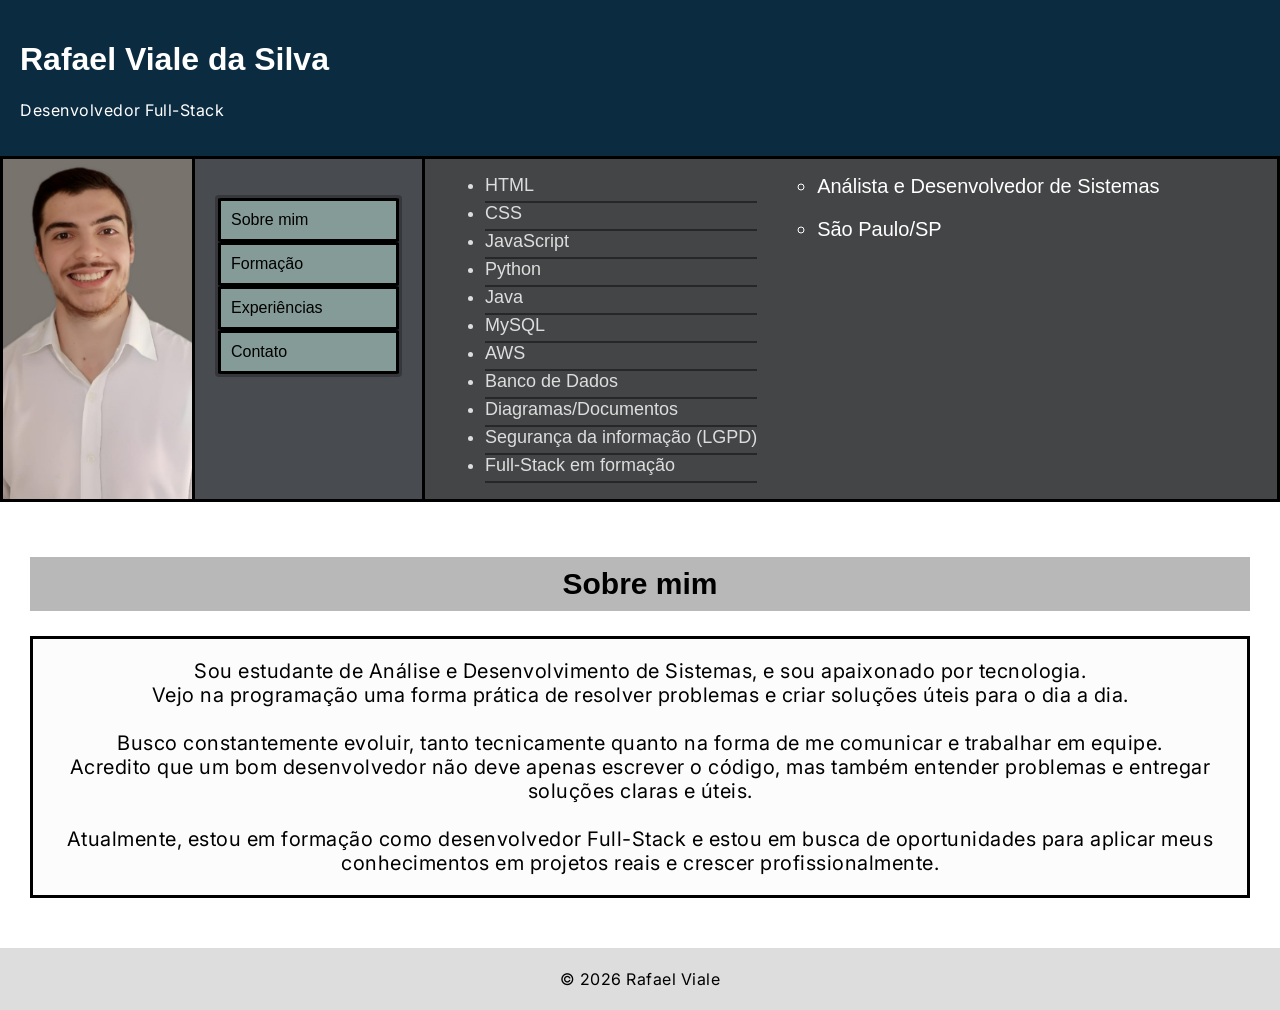
==== index.html @ a90ef096 "Portfólio V1.0 2 semestre de curso" ====
<!DOCTYPE html>
<html lang="pt-br">
<head>
    <meta charset="UTF-8">
    <meta name="viewport" content="width=device-width, initial-scale=1.0">
    <title>Rafael Viale | Portfólio</title>
    <link href="https://fonts.googleapis.com/css2?family=Inter:wght@300;400;500&family=Poppins:wght@400;600;700&display=swap" rel="stylesheet">
    <link rel="stylesheet" href="style.css">
    <script src="avisomenu.js"></script>
</head>
<body>
    <header class="topo">
        <h1>Rafael Viale da Silva</h1>
        <p>Desenvolvedor Full-Stack</p>
    </header>
<main>
    <div id="borda-imagem" class="layout">
        <img id="borda-direita" style="width: 12rem; height: auto; object-fit: cover;" 
        src="Imagem do WhatsApp de 2025-05-17 à(s) 17.34.58_1582e4dc.jpg" 
        alt="Foto de Rafael sorrindo">
        <div id="aviso-clicavel"></div>
        <nav id="borda-direita" class="menu">
            <ul>
                <li><a href="index.html">Sobre mim</a></li>
                <li><a href="formação.html">Formação</a></li>
                <li><a href="experiencias.html">Experiências</a></li>
                <li><a href="contato.html">Contato</a></li>
            </ul>
        </nav>
        <ul class="tabela">
            <li>HTML</li>
            <li>CSS</li>
            <li>JavaScript</li>
            <li>Python</li>
            <li>Java</li>
            <li>MySQL</li>
            <li>AWS</li>
            <li>Banco de Dados</li>
            <li>Diagramas/Documentos</li>
            <li>Segurança da informação (LGPD)</li>
            <li>Full-Stack em formação</li>
        </ul>
        <ul id="localisacao" class="tabela">
            <li>Análista e Desenvolvedor 
            de Sistemas </li>
            <li>São Paulo/SP</li>
        </ul>
    </div>
    <section class="sobremim">
        <h2 style="font-size: 30px;">Sobre mim</h2>
        <p> Sou estudante de Análise e Desenvolvimento de Sistemas, e sou apaixonado por tecnologia. <br>Vejo na programação uma forma prática de resolver problemas e criar soluções úteis para o dia a dia.
        <br><br>
        Busco constantemente evoluir, tanto tecnicamente quanto na forma de me comunicar e trabalhar em equipe.<br> Acredito que um bom desenvolvedor não deve apenas escrever o código, mas também entender problemas e entregar soluções claras e úteis.
        <br><br>
        Atualmente, estou em formação como desenvolvedor Full-Stack e estou em busca de oportunidades para aplicar meus conhecimentos em projetos reais e crescer profissionalmente.
        </p>
    </section>
</main>
    <footer class="rodape">
        <p>© 2026 Rafael Viale</p>
    </footer>
</body>
---- style.css ----
body {
    margin: 0;
    font-family: Arial, sans-serif;
    background-color: #ffffff;
}

*{
    box-sizing: border-box;
}

h1 h2{
    font-family: 'Poppins', sans-serif;
    letter-spacing: 1px;
}

p{
    font-family: 'Inter', sans-serif;
    letter-spacing: 0.5px;
}

#borda-imagem{
    border-image: fill; border-style: solid;
}

#borda-direita{
    border-right: #000000 3px solid;
}

.topo {
    background-color: #0b2b40;
    color: white;
    padding: 20px;
}

.layout {
    display: flex;
    background-color: #434547;
}

.tabela {
    margin-left: 20px;
    width: auto;
    padding: auto;
    text-align: left;
    color: #ddd;
}

.tabela li {
    font-size: 18px;
    position: static;
    padding-bottom: 5px;
    border-bottom: 2px solid #00000070;
}

#localisacao{
    color: rgb(255, 255, 255); 
    list-style:circle;
}

#localisacao li{
    font-size: 20px; 
    padding-bottom: 20px;
    border: none;
    list-style: circle;
}

.layout2{
    display: flex;
    min-height: 100vh;
}

#aviso-clicavel{
    position: fixed;
    top: 10px;
    left: 50%;
    transform: translateX(-50%);
    background: #0b2b40;
    color: white;
    padding: 8px 16px;
    border-radius: 8px;
    opacity: 0;
    transition: 0.3s;
}

.menu {
    width: 230px;
    background-color: #484b50;
    padding: 20px;
    display: flex;
    flex-direction: column;
}

.menu nav{
    position: sticky;
    top: 0;
}

.menu ul {
    list-style: none;
    padding: 0;
    border-style: solid;
    border-color: rgba(3, 3, 3, 0.267);
    border-radius: 2%;
}

.menu a {
    display: block;
    padding: 10px;
    text-decoration: none;
    background-color: rgba(184, 223, 211, 0.541);
    color: rgb(0, 0, 0);
    border-radius: 2%;
    border-style: solid;
    transition-duration: 0.3s;
}

.menu a:hover {
    background-color: #434547;
    color:rgb(241, 241, 241);
}

.conteudo {
    display: flex;
    flex-direction: column; /* empilha */
    flex: 1;
    background-color: white;
}

.sobremim{
    text-align: center;
    padding: 30px;
}

.sobremim p{
    font-size: 20px;
    border-style: solid;
    padding: 20px;
    background-color: #aaaaaa09;
}

.rodape {
    text-align: center;
    padding: 5px;
    background-color: #ddd;
    
}

/*formação*/
#formacao{
    padding: 20px;
    background-color: #0b2b40;
    color: rgb(255, 255, 255);
}

.tabela2{
    flex: 1;
    padding: 20px;
    background-color: rgba(8, 90, 122, 0.151);
}

.tabela2 h2{
    color: #000000;
    margin-left: 2px;
    font-family: sans-serif, Arial, Helvetica;
}

.tabela2 li{
    width: max-content;
}

.table{
    width: 100%;
    border-collapse: collapse;
    padding: 10px;
    border-style: solid;
    border-color: black;
    border-right: 0;
    border-bottom: 0;
    border-top: 0;
}
.table td, 
.table th{
    padding: 10px;
    border-bottom: 1px solid #ccc;
    text-align: center;
    border-left: 1px black;
}

#escolaridade{
    text-align: center; 
    font-size: xx-large; 
    background-color: rgba(8, 90, 122, 0.562);
}

/*experiencias*/
.countainer{
    align-items: center;
    height: 300px;
}

.foto{
    width: auto;
    height: 500px;
}

.figma{
    text-decoration: none;
    color: #2600ff;
    background-color: #871d9c23;
    font-size: 40px;
}

.figma a{
    white-space: nowrap;
}

.figma:hover{
    color: purple;
    text-decoration: underline;
}

h2{
    background-color: #b8b8b8;
    padding: 10px;
}

.principal {
    display: flex;
    flex-direction: column;
    flex: 1;
}

.experiencia{
    display: flex;
    min-height: 100vh;
}

.experiencias-principais{
    padding: 40px; 
    margin: 10px; 
    background-color: #aaaaaa09;
    border-style: solid; 
    font-size: 20px;
}

/*contato*/
.contato {
    background-color: rgb(185, 185, 185);
    padding: 200px 345px;
    margin: 30px;
    border-radius: 10px;
    flex: 1;
    box-shadow: 0 0 10px #aaa;
    text-align: center;
    font-size: 20px;
    }

.contato a {
    color: #000000;
    text-decoration: none;
}

.contato a.linkedin {
    color: blue;
    white-space: nowrap;
}

.contato a.linkedin:hover {
    color:purple;
}

.contato a:hover {
    color: rgb(255, 255, 255);
    text-decoration: underline;
}

.btn-email {
    display: inline-block;
    padding: 12px 20px;
    background-color: #e0e4e6;
    text-decoration: none;
    border-radius: 8px;
    transition: 0.3s;
}

.btn-email:hover {
    background-color: #000000;
}

.meucontato{
    background-color: rgb(89, 116, 139);
    font-size: 30px; 
    white-space: nowrap; 
    border-radius: 900px; 
    border-style: solid;
}
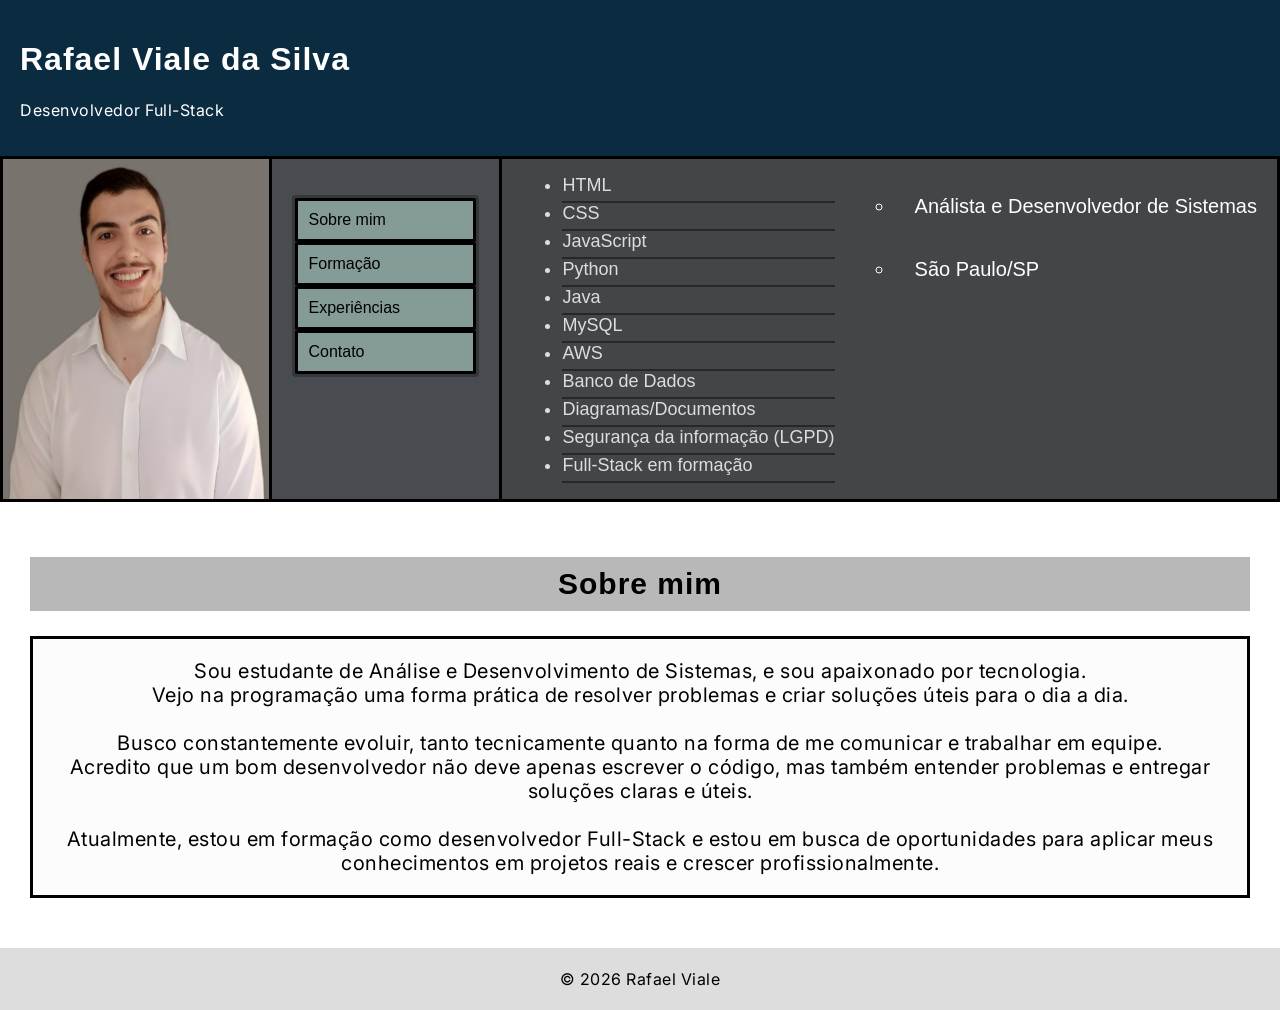
==== commit 3dc16730: "Update index.html" ====
--- a/index.html
+++ b/index.html
@@ -15,10 +15,8 @@
     </header>
 <main>
     <div id="borda-imagem" class="layout">
-        <img id="borda-direita" style="width: 12rem; height: auto; object-fit: cover;" 
-        src="Imagem do WhatsApp de 2025-05-17 à(s) 17.34.58_1582e4dc.jpg" 
-        alt="Foto de Rafael sorrindo">
-        <div id="aviso-clicavel"></div>
+        <img class="lado-esquerdo" id="borda-direita" src="Imagem do WhatsApp de 2025-05-17 à(s) 17.34.58_1582e4dc.jpg" alt="Foto de Rafael sorrindo">
+    <div class="lado-esquerdo" id="aviso-clicavel"></div>
         <nav id="borda-direita" class="menu">
             <ul>
                 <li><a href="index.html">Sobre mim</a></li>
@@ -59,4 +57,4 @@
     <footer class="rodape">
         <p>© 2026 Rafael Viale</p>
     </footer>
-</body>+</body>
--- a/style.css
+++ b/style.css
@@ -8,7 +8,7 @@
     box-sizing: border-box;
 }
 
-h1 h2{
+h1, h2{
     font-family: 'Poppins', sans-serif;
     letter-spacing: 1px;
 }
@@ -26,6 +26,16 @@
     border-right: #000000 3px solid;
 }
 
+.lado-esquerdo {
+    flex: 1;
+    min-width: 250px;
+}
+
+.lado-direito {
+    flex: 2;
+    min-width: 250px;
+}
+
 .topo {
     background-color: #0b2b40;
     color: white;
@@ -35,6 +45,12 @@
 .layout {
     display: flex;
     background-color: #434547;
+}
+
+.layout img {
+    max-width: 100%;
+    height: auto;
+    display: block;
 }
 
 .tabela {
@@ -58,8 +74,8 @@
 }
 
 #localisacao li{
-    font-size: 20px; 
-    padding-bottom: 20px;
+    font-size: 20px;
+    padding: 20px;
     border: none;
     list-style: circle;
 }
@@ -260,12 +276,12 @@
     text-decoration: none;
 }
 
-.contato a.linkedin {
+.contato a.redes-sociais {
     color: blue;
     white-space: nowrap;
 }
 
-.contato a.linkedin:hover {
+.contato a.redes-sociais:hover {
     color:purple;
 }
 
@@ -293,4 +309,44 @@
     white-space: nowrap; 
     border-radius: 900px; 
     border-style: solid;
-}+}
+
+/*mobile*/
+
+@media (max-width: 768px) {
+
+    .layout,
+    .layout2,
+    .experiencia 
+    .cursos {
+        flex-direction: column;
+    }
+
+    .cursos li{
+        font-size: 11px;
+    }
+
+    .menu {
+        width: 100%;
+    }
+
+    .contato {
+        padding: 20px;
+        margin: 10px;
+    }
+
+    .foto {
+        width: 100%;
+        height: auto;
+    }
+
+    .experiencias-principais {
+        padding: 15px;
+        font-size: 16px;
+    }
+
+    .figma {
+        font-size: 18px;
+    }
+
+}
